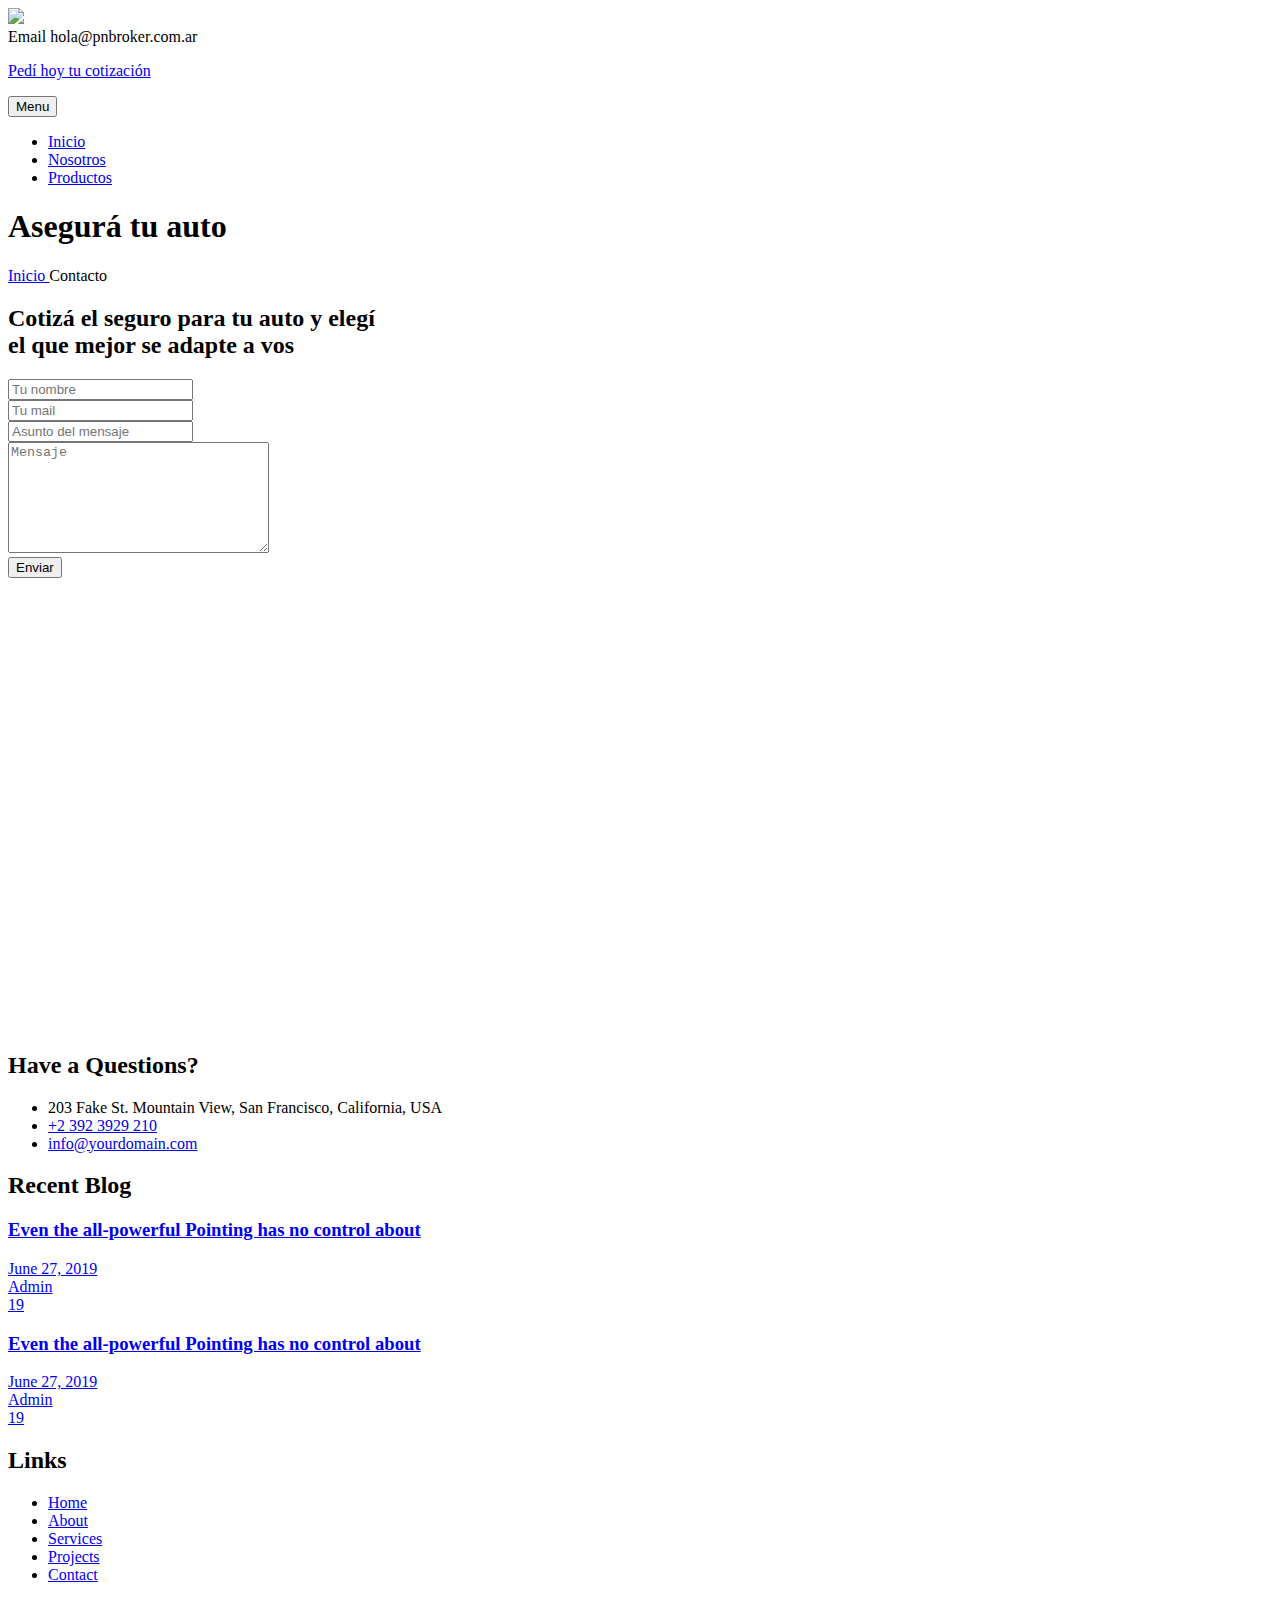
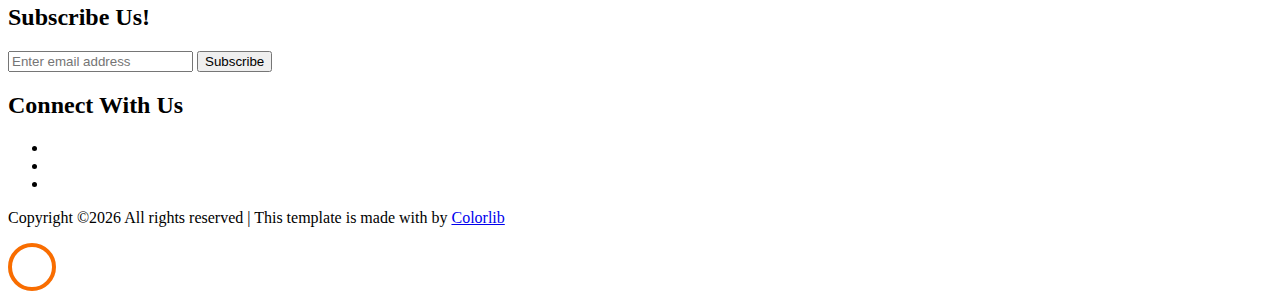
==== auto.html @ 4f5b6c68 "Agregado de botones" ====
<!DOCTYPE html>
<html lang="en">
  <head>
    <title>Contacto - Puerto Nuevo Broker de Seguros</title>
    <meta charset="utf-8">
    <meta name="viewport" content="width=device-width, initial-scale=1, shrink-to-fit=no">
    
	<!-- FUENTES -->
	<link href="https://fonts.googleapis.com/css2?family=Inter:wght@700&family=Open+Sans&display=swap" rel="stylesheet">
  
    <link rel="stylesheet" href="css/open-iconic-bootstrap.min.css">
    <link rel="stylesheet" href="css/animate.css">
    
    <link rel="stylesheet" href="css/owl.carousel.min.css">
    <link rel="stylesheet" href="css/owl.theme.default.min.css">
    <link rel="stylesheet" href="css/magnific-popup.css">

    <link rel="stylesheet" href="css/aos.css">

    <link rel="stylesheet" href="css/ionicons.min.css">
    
    <link rel="stylesheet" href="css/flaticon.css">
    <link rel="stylesheet" href="css/icomoon.css">
    <link rel="stylesheet" href="css/style.css">
  </head>
  <body>
    <div class="bg-top navbar-light">
      <div class="container">
        <div class="row no-gutters d-flex align-items-center align-items-stretch">
          <div class="col-md-4 d-flex align-items-center py-4">
            <a class="navbar-brand" href="index.html"><img src="/images/logo.png" width="200"></a>
          </div>
          <div class="col-lg-8 d-block">
            <div class="row d-flex">
              <!--
              <div class="col-md d-flex topper align-items-center align-items-stretch py-md-4">
                <div class="icon d-flex justify-content-center align-items-center"><span class="icon-phone"></span></div>
                  <div class="text">
                    <span>Whatsapp</span>
                    <span>343 434 343 343</span>
                  </div>
                </div> 
            -->
              <div class="col-md d-flex topper align-items-center align-items-stretch py-md-4">
                <div class="icon d-flex justify-content-center align-items-center"><span
                    class="icon-paper-plane"></span></div>
                <div class="text">
                  <span>Email</span>
                  <span>hola@pnbroker.com.ar</span>
                </div>
              </div>
              <div class="col-md topper d-flex align-items-center justify-content-end">
                <p class="mb-0 d-block">
                  <a href="#" class="btn py-2 px-3 btn-primary">
                    <span>Pedí hoy tu cotización</span>
                  </a>
                </p>
              </div>
            </div>
          </div>
        </div>
      </div>
    </div>
    <nav class="navbar navbar-expand-lg navbar-dark bg-dark ftco-navbar-light" id="ftco-navbar">
      <div class="container d-flex align-items-center">
        <button class="navbar-toggler" type="button" data-toggle="collapse" data-target="#ftco-nav"
          aria-controls="ftco-nav" aria-expanded="false" aria-label="Toggle navigation">
          <span class="oi oi-menu"></span> Menu
        </button>
        <div class="collapse navbar-collapse" id="ftco-nav">
          <ul class="navbar-nav mr-auto">
            <li class="nav-item active"><a href="index.html" class="nav-link pl-0">Inicio</a></li>
            <li class="nav-item"><a href="nosotros.html" class="nav-link">Nosotros</a></li>
            <li class="nav-item"><a href="productos.html" class="nav-link">Productos</a></li>
          </ul>
        </div>
      </div>
    </nav>
    <!-- END nav -->
    
    <section class="hero-wrap hero-wrap-2" style="background-image: url('images/bg_1.jpg');">
      <div class="overlay"></div>
      <div class="container">
        <div class="row no-gutters slider-text align-items-center justify-content-center">
          <div class="col-md-9 ftco-animate text-center">
            <h1 class="mb-2 bread">Asegurá tu auto</h1>
            <p class="breadcrumbs"><span class="mr-2"><a href="index.html">Inicio <i class="ion-ios-arrow-forward"></i></a></span> <span>Contacto <i class="ion-ios-arrow-forward"></i></span></p>
          </div>
        </div>
      </div>
    </section>

    <section class="ftco-section contact-section">
      <div class="container">
        


        <div class="row block-9 justify-content-center mb-5">
          <div class="col-md-8 mb-md-5">
          	<h2 class="text-center">Cotizá el seguro para tu auto y elegí <br>el que mejor se adapte a vos</h2>
            <form action="https://getform.io/f/5a89a6b0-9a95-43a7-b9a0-95e07f44dc38" method="post" class="bg-light p-5 contact-form">
              <div class="form-group">
                
                <input type="number" class="form-control" placeholder="Tu nombre">
              </div>
              <div class="form-group">
                <input type="text" class="form-control" placeholder="Tu mail">
              </div>
              <div class="form-group">
                <input type="text" class="form-control" placeholder="Asunto del mensaje">
              </div>
              <div class="form-group">
                <textarea name="" id="" cols="30" rows="7" class="form-control" placeholder="Mensaje"></textarea>
              </div>
              <div class="form-group">
                <input type="submit" value="Enviar" class="btn btn-primary py-3 px-5">
              </div>
            </form>
          
          </div>
        </div>
      </div>
    </section>

    <section class="ftco-section ftco-no-pb ftco-no-pt">
    	<div class="container-fluid px-0">
    		<div class="row justify-content-center">
        	<div class="col-md-12">
        		<iframe src="https://www.google.com/maps/embed?pb=!1m18!1m12!1m3!1d2017.999590928187!2d-60.52122670207894!3d-31.719794370306715!2m3!1f0!2f0!3f0!3m2!1i1024!2i768!4f13.1!3m3!1m2!1s0x95b453d69fcfb26d%3A0xb3deb7414eb5d448!2sPuerto%20Nuevo%20Broker%20de%20Seguros!5e0!3m2!1ses!2sar!4v1648747926266!5m2!1ses!2sar" width="100%" height="450" style="border:0;" allowfullscreen="" loading="lazy" referrerpolicy="no-referrer-when-downgrade"></iframe>
        	</div>
        </div>
    	</div>
    </section>
		
    <footer class="ftco-footer ftco-bg-dark ftco-section">
      <div class="container footerp">
        <div class="row mb-5">
          <div class="col-md-6 col-lg-3">
            <div class="ftco-footer-widget mb-5 footerh">
            	<h2 class="ftco-heading-2">Have a Questions?</h2>
            	<div class="block-23 mb-3">
	              <ul>
	                <li><span class="icon icon-map-marker"></span><span class="text">203 Fake St. Mountain View, San Francisco, California, USA</span></li>
	                <li><a href="#"><span class="icon icon-phone"></span><span class="text">+2 392 3929 210</span></a></li>
	                <li><a href="#"><span class="icon icon-envelope"></span><span class="text">info@yourdomain.com</span></a></li>
	              </ul>
	            </div>
            </div>
          </div>
          <div class="col-md-6 col-lg-3">
            <div class="ftco-footer-widget mb-5">
              <h2 class="ftco-heading-2">Recent Blog</h2>
              <div class="block-21 mb-4 d-flex">
                <a class="blog-img mr-4" style="background-image: url(images/image_1.jpg);"></a>
                <div class="text">
                  <h3 class="heading"><a href="#">Even the all-powerful Pointing has no control about</a></h3>
                  <div class="meta">
                    <div><a href="#"><span class="icon-calendar"></span> June 27, 2019</a></div>
                    <div><a href="#"><span class="icon-person"></span> Admin</a></div>
                    <div><a href="#"><span class="icon-chat"></span> 19</a></div>
                  </div>
                </div>
              </div>
              <div class="block-21 mb-5 d-flex">
                <a class="blog-img mr-4" style="background-image: url(images/image_2.jpg);"></a>
                <div class="text">
                  <h3 class="heading"><a href="#">Even the all-powerful Pointing has no control about</a></h3>
                  <div class="meta">
                    <div><a href="#"><span class="icon-calendar"></span> June 27, 2019</a></div>
                    <div><a href="#"><span class="icon-person"></span> Admin</a></div>
                    <div><a href="#"><span class="icon-chat"></span> 19</a></div>
                  </div>
                </div>
              </div>
            </div>
          </div>
          <div class="col-md-6 col-lg-3">
            <div class="ftco-footer-widget mb-5 ml-md-4">
              <h2 class="ftco-heading-2">Links</h2>
              <ul class="list-unstyled">
                <li><a href="#"><span class="ion-ios-arrow-round-forward mr-2"></span>Home</a></li>
                <li><a href="#"><span class="ion-ios-arrow-round-forward mr-2"></span>About</a></li>
                <li><a href="#"><span class="ion-ios-arrow-round-forward mr-2"></span>Services</a></li>
                <li><a href="#"><span class="ion-ios-arrow-round-forward mr-2"></span>Projects</a></li>
                <li><a href="#"><span class="ion-ios-arrow-round-forward mr-2"></span>Contact</a></li>
              </ul>
            </div>
          </div>
          <div class="col-md-6 col-lg-3">
            <div class="ftco-footer-widget mb-5">
            	<h2 class="ftco-heading-2">Subscribe Us!</h2>
              <form action="#" class="subscribe-form">
                <div class="form-group">
                  <input type="text" class="form-control mb-2 text-center" placeholder="Enter email address">
                  <input type="submit" value="Subscribe" class="form-control submit px-3">
                </div>
              </form>
            </div>
            <div class="ftco-footer-widget mb-5">
            	<h2 class="ftco-heading-2 mb-0">Connect With Us</h2>
            	<ul class="ftco-footer-social list-unstyled float-md-left float-lft mt-3">
                <li class="ftco-animate"><a href="#"><span class="icon-twitter"></span></a></li>
                <li class="ftco-animate"><a href="#"><span class="icon-facebook"></span></a></li>
                <li class="ftco-animate"><a href="#"><span class="icon-instagram"></span></a></li>
              </ul>
            </div>
          </div>
        </div>
        <div class="row">
          <div class="col-md-12 text-center">

            <p><!-- Link back to Colorlib can't be removed. Template is licensed under CC BY 3.0. -->
  Copyright &copy;<script>document.write(new Date().getFullYear());</script> All rights reserved | This template is made with <i class="icon-heart" aria-hidden="true"></i> by <a href="https://colorlib.com" target="_blank">Colorlib</a>
  <!-- Link back to Colorlib can't be removed. Template is licensed under CC BY 3.0. --></p>
          </div>
        </div>
      </div>
    </footer>
    
  

  <!-- loader -->
  <div id="ftco-loader" class="show fullscreen"><svg class="circular" width="48px" height="48px"><circle class="path-bg" cx="24" cy="24" r="22" fill="none" stroke-width="4" stroke="#eeeeee"/><circle class="path" cx="24" cy="24" r="22" fill="none" stroke-width="4" stroke-miterlimit="10" stroke="#F96D00"/></svg></div>


  <script src="js/jquery.min.js"></script>
  <script src="js/jquery-migrate-3.0.1.min.js"></script>
  <script src="js/popper.min.js"></script>
  <script src="js/bootstrap.min.js"></script>
  <script src="js/jquery.easing.1.3.js"></script>
  <script src="js/jquery.waypoints.min.js"></script>
  <script src="js/jquery.stellar.min.js"></script>
  <script src="js/owl.carousel.min.js"></script>
  <script src="js/jquery.magnific-popup.min.js"></script>
  <script src="js/aos.js"></script>
  <script src="js/jquery.animateNumber.min.js"></script>
  <script src="js/scrollax.min.js"></script>
  <script src="https://maps.googleapis.com/maps/api/js?key=AIzaSyBVWaKrjvy3MaE7SQ74_uJiULgl1JY0H2s&sensor=false"></script>
  <script src="js/google-map.js"></script>
  <script src="js/main.js"></script>
    
  </body>
</html>
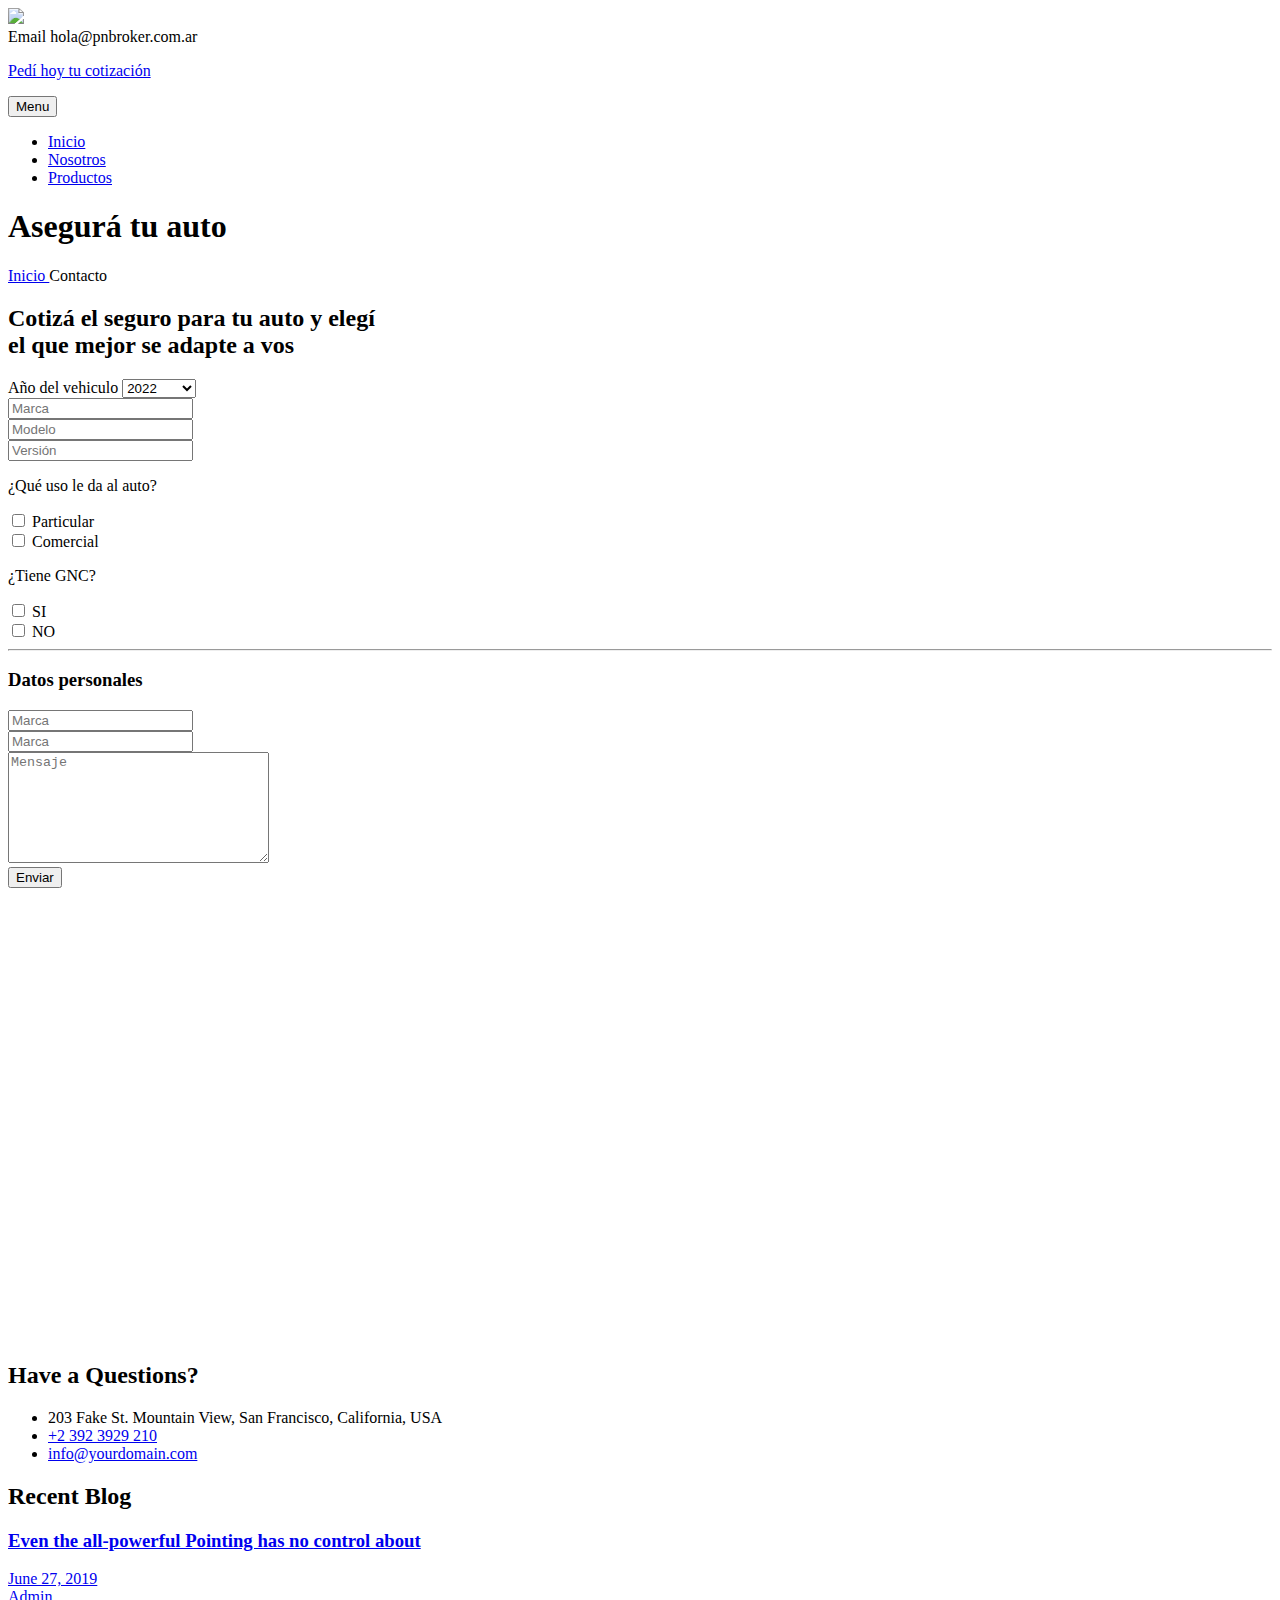
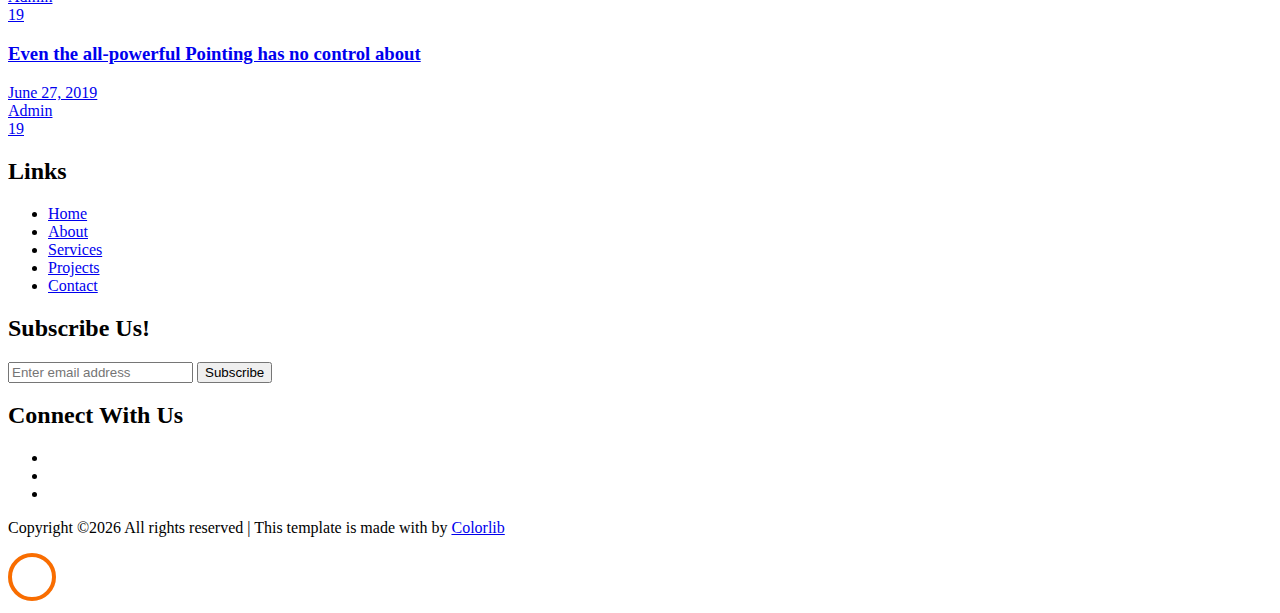
==== commit 0912ef5a: "Se agrega formulario de auto" ====
--- a/auto.html
+++ b/auto.html
@@ -98,23 +98,100 @@
         <div class="row block-9 justify-content-center mb-5">
           <div class="col-md-8 mb-md-5">
           	<h2 class="text-center">Cotizá el seguro para tu auto y elegí <br>el que mejor se adapte a vos</h2>
+            
             <form action="https://getform.io/f/5a89a6b0-9a95-43a7-b9a0-95e07f44dc38" method="post" class="bg-light p-5 contact-form">
               <div class="form-group">
+                <label for="exampleFormControlSelect1">Año del vehiculo</label>
+                <select class="form-control" id="exampleFormControlSelect1" required>
+                  <option>2022</option>
+                  <option>2021</option>
+                  <option>2020</option>
+                  <option>2019</option>
+                  <option>2018</option>
+                  <option>2017</option>
+                  <option>2016</option>
+                  <option>2015</option>
+                  <option>2014</option>
+                  <option>2013</option>
+                  <option>2012</option>
+                  <option>2011</option>
+                  <option>2010</option>
+                  <option>2009</option>
+                  <option>2008</option>
+                  <option>2007</option>
+                  <option>2006</option>
+                  <option>2005</option>
+                  <option>2004</option>
+                  <option>2003</option>
+                  <option>2002</option>
+                  <option>2001</option>
+                  <option>2000</option>
+                  <option>1999</option>
+                  <option>Otro año</option>
+
+                </select>
+              </div>
+              
+              <div class="form-group">
                 
-                <input type="number" class="form-control" placeholder="Tu nombre">
-              </div>
-              <div class="form-group">
-                <input type="text" class="form-control" placeholder="Tu mail">
-              </div>
-              <div class="form-group">
-                <input type="text" class="form-control" placeholder="Asunto del mensaje">
+                <input type="text" class="form-control" placeholder="Marca">
+              </div>
+
+              <div class="form-group">
+                <input type="text" class="form-control" placeholder="Modelo">
+              </div>
+
+              <div class="form-group">
+                <input type="text" class="form-control" placeholder="Versión">
+              </div>
+
+              <div class="form-check">
+                <p>¿Qué uso le da al auto?</p>
+                <input class="form-check-input" type="checkbox" value="" id="defaultCheck1">
+                <label class="form-check-label" for="defaultCheck1">
+                  Particular
+                </label>
+              </div>
+              <div class="form-check">
+                <input class="form-check-input" type="checkbox" value="" id="defaultCheck1">
+                <label class="form-check-label" for="defaultCheck1">
+                  Comercial
+                </label>
+              </div>
+
+              <div class="form-check mt-5">
+                <p>¿Tiene GNC?</p>
+                <input class="form-check-input" type="checkbox" value="" id="defaultCheck1">
+                <label class="form-check-label" for="defaultCheck1">
+                  SI
+                </label>
+              </div>
+              <div class="form-check">
+                <input class="form-check-input" type="checkbox" value="" id="defaultCheck1">
+                <label class="form-check-label" for="defaultCheck1">
+                  NO
+                </label>
+              </div>
+              <hr>
+              <h3>Datos personales</h3>
+
+              <div class="form-group">
+                
+                <input type="text" class="form-control" placeholder="Marca">
+              </div>
+
+              <div class="form-group">
+                
+                <input type="text" class="form-control" placeholder="Marca">
               </div>
               <div class="form-group">
                 <textarea name="" id="" cols="30" rows="7" class="form-control" placeholder="Mensaje"></textarea>
               </div>
+
               <div class="form-group">
                 <input type="submit" value="Enviar" class="btn btn-primary py-3 px-5">
               </div>
+
             </form>
           
           </div>
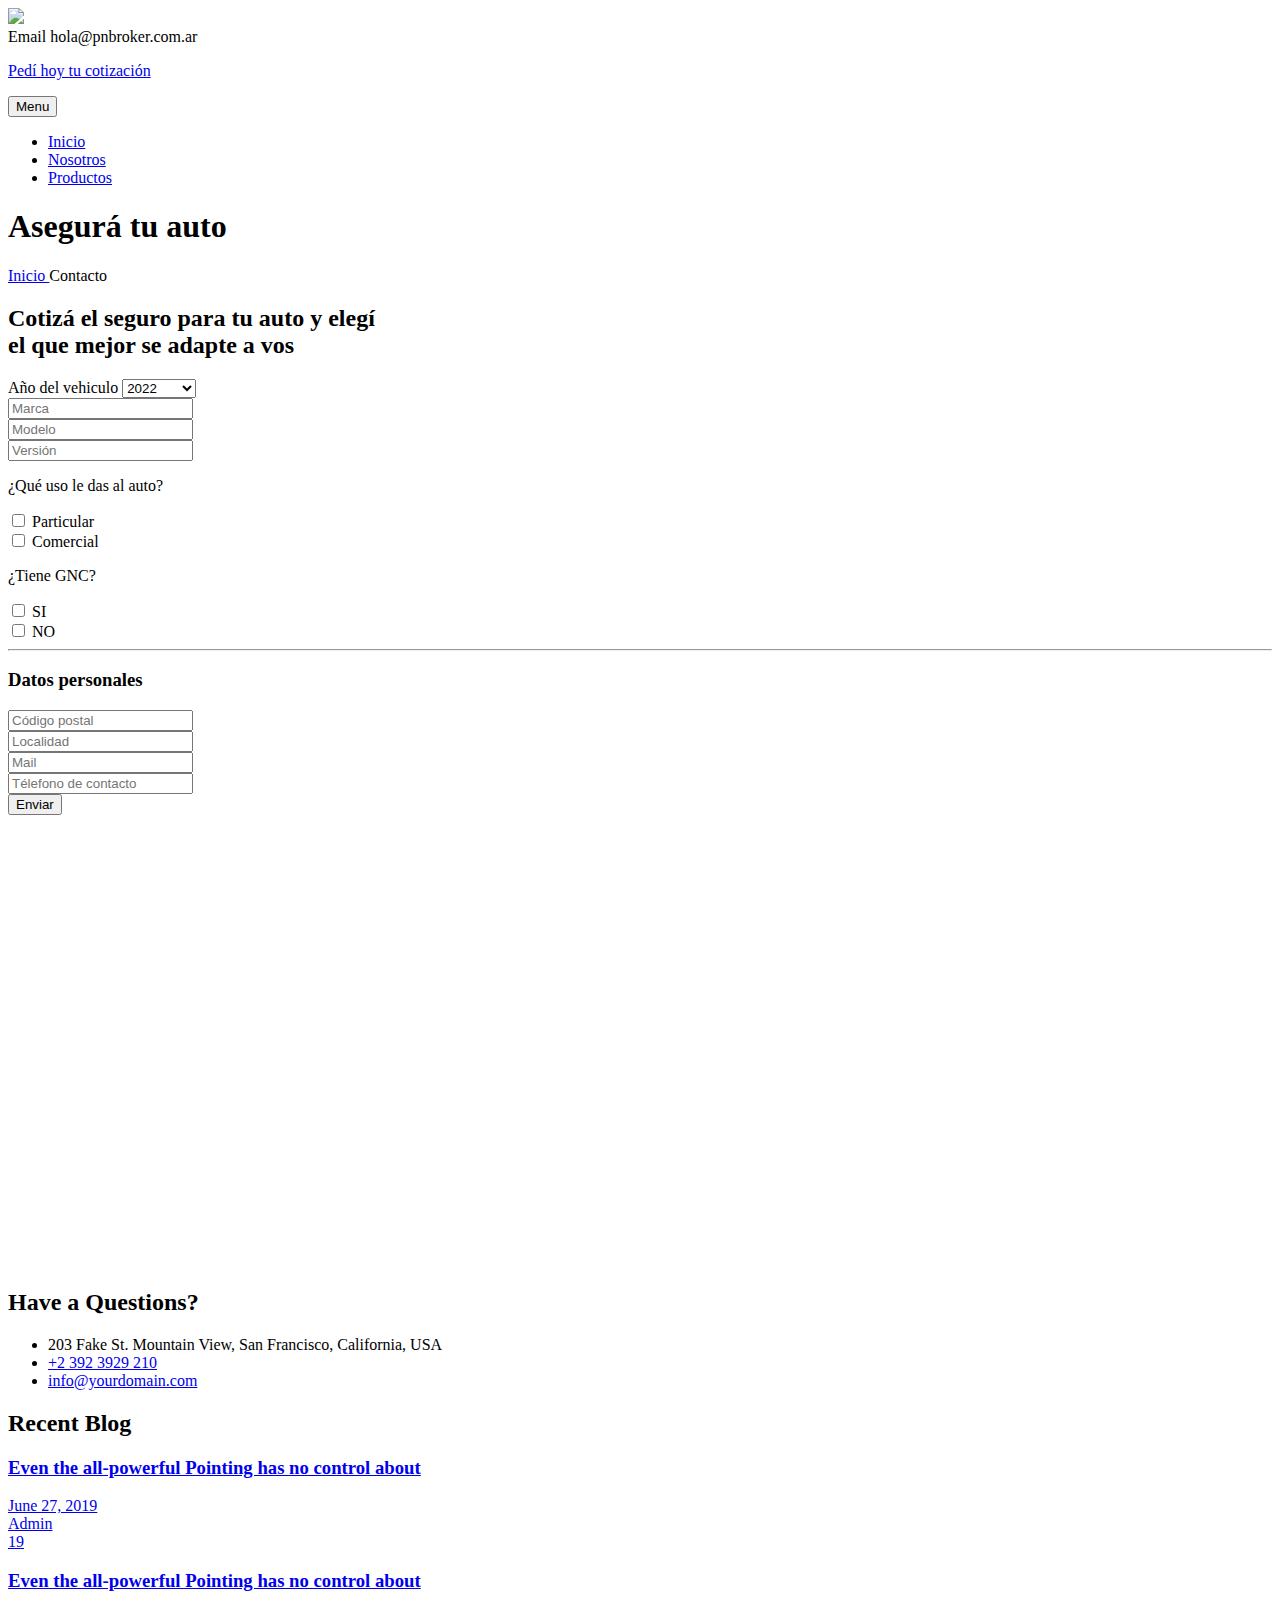
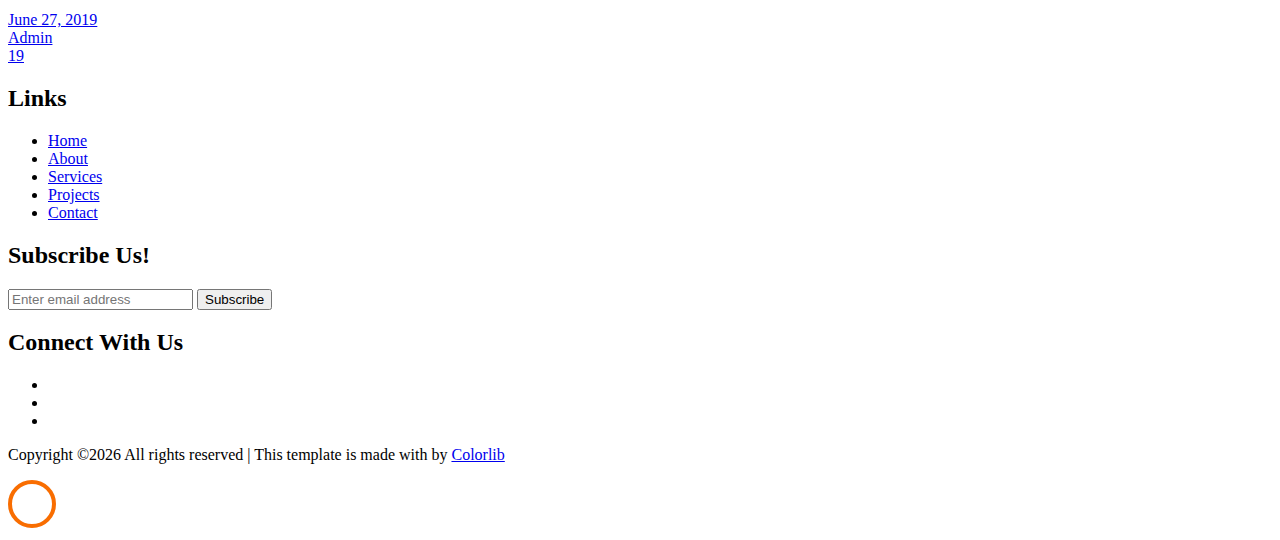
==== commit 4347a2be: "Se agrega formulario de auto" ====
--- a/auto.html
+++ b/auto.html
@@ -146,7 +146,7 @@
               </div>
 
               <div class="form-check">
-                <p>¿Qué uso le da al auto?</p>
+                <p>¿Qué uso le das al auto?</p>
                 <input class="form-check-input" type="checkbox" value="" id="defaultCheck1">
                 <label class="form-check-label" for="defaultCheck1">
                   Particular
@@ -177,15 +177,21 @@
 
               <div class="form-group">
                 
-                <input type="text" class="form-control" placeholder="Marca">
-              </div>
-
-              <div class="form-group">
-                
-                <input type="text" class="form-control" placeholder="Marca">
-              </div>
-              <div class="form-group">
-                <textarea name="" id="" cols="30" rows="7" class="form-control" placeholder="Mensaje"></textarea>
+                <input type="text" class="form-control" placeholder="Código postal">
+              </div>
+
+              <div class="form-group">
+                
+                <input type="text" class="form-control" placeholder="Localidad">
+              </div>
+
+              <div class="form-group">
+                
+                <input type="mail" class="form-control" placeholder="Mail">
+              </div>
+              <div class="form-group">
+                
+                <input type="tel" class="form-control" placeholder="Télefono de contacto">
               </div>
 
               <div class="form-group">
